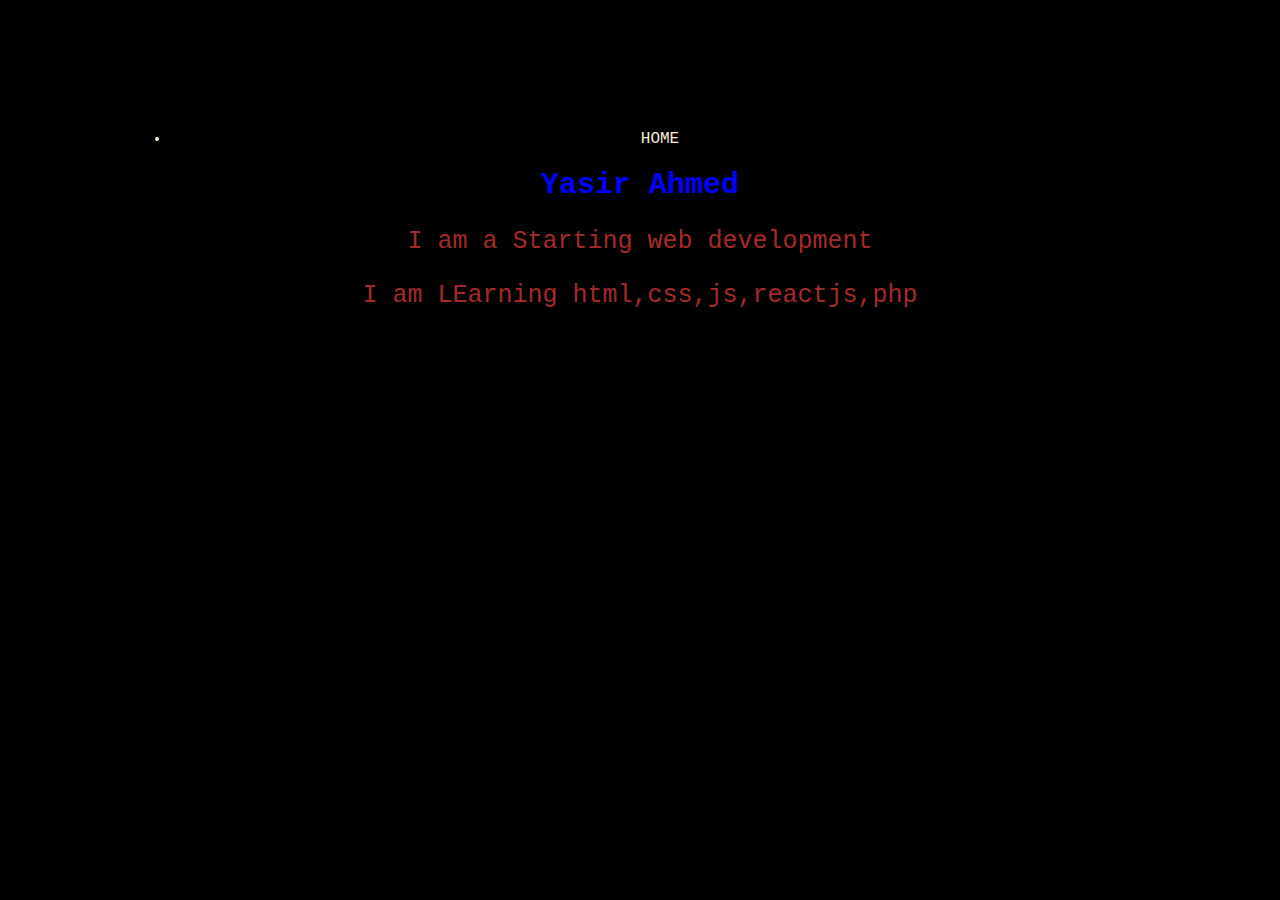
==== about.html @ 7bd9c5ff "about" ====
<!DOCTYPE html>
<html lang="en">
<head>
    <meta charset="UTF-8">
    <meta name="viewport" content="width=device-width, initial-scale=1.0">
    <title>About</title>
    <link rel="stylesheet" href="stryle.css">
</head>
<body>
    <div class="nav">
        <ul>
            <li><a href="./index.html">HOME</a></li>
        </ul>
        </div>
        <div class="content">
            <h1>Yasir Ahmed</h1>
            <p>I am a Starting web development</p>
            <p>I am LEarning html,css,js,reactjs,php</p>
        </div>
</body>
</html>
---- stryle.css ----
body{
    background: black;
    color: antiquewhite;
    text-align: center;
    font-family: 'Courier New', Courier, monospace;
    margin: 130px;
}
.nav li a{
    text-decoration: none;
    color: antiquewhite;
}
h1{
font-size: 30px;
color:blue;
}
p{
    font-size: 25px;
    color: brown;
}
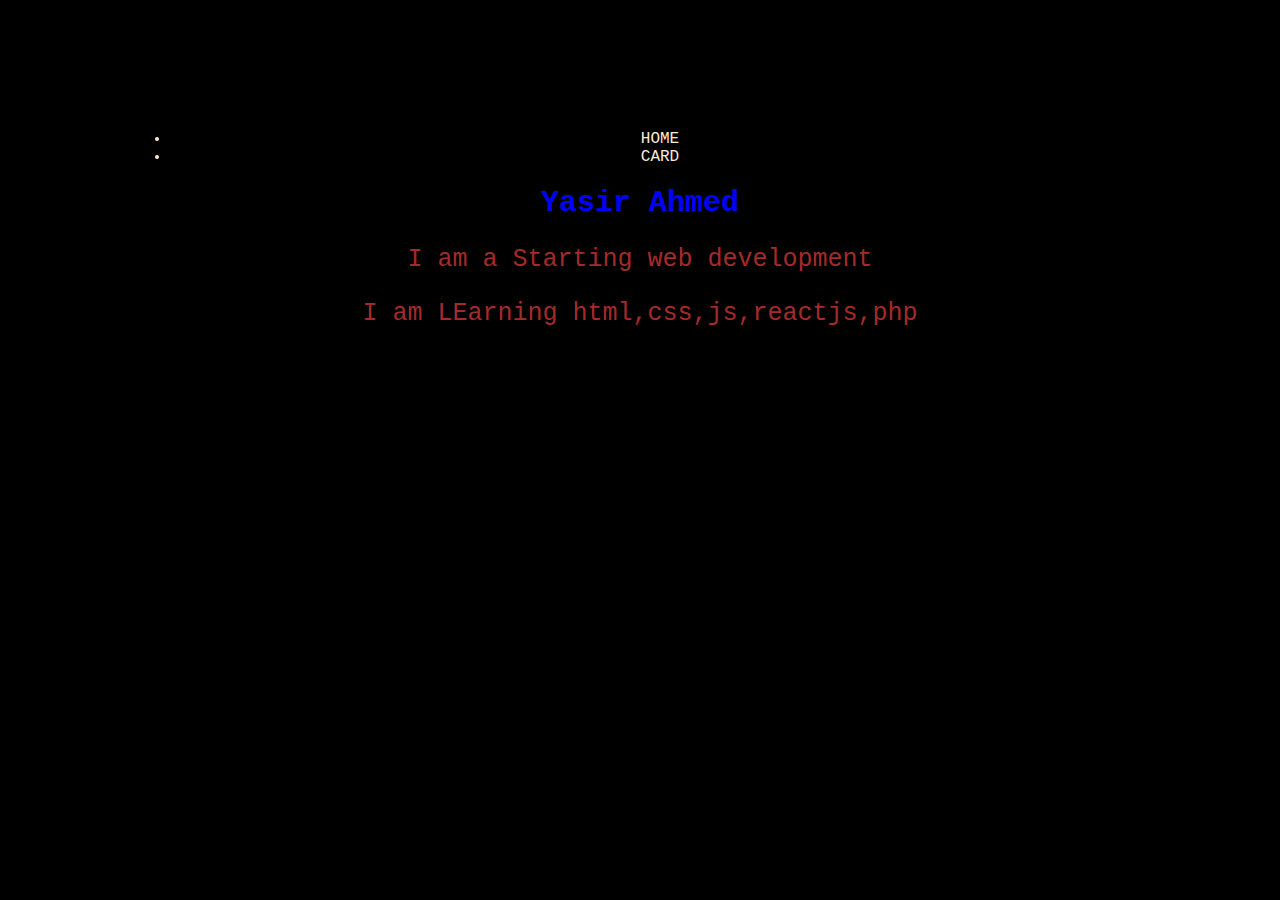
==== commit 2b086704: "card" ====
--- a/about.html
+++ b/about.html
@@ -10,6 +10,7 @@
     <div class="nav">
         <ul>
             <li><a href="./index.html">HOME</a></li>
+            <li><a href="./card.html">CARD</a></li>
         </ul>
         </div>
         <div class="content">
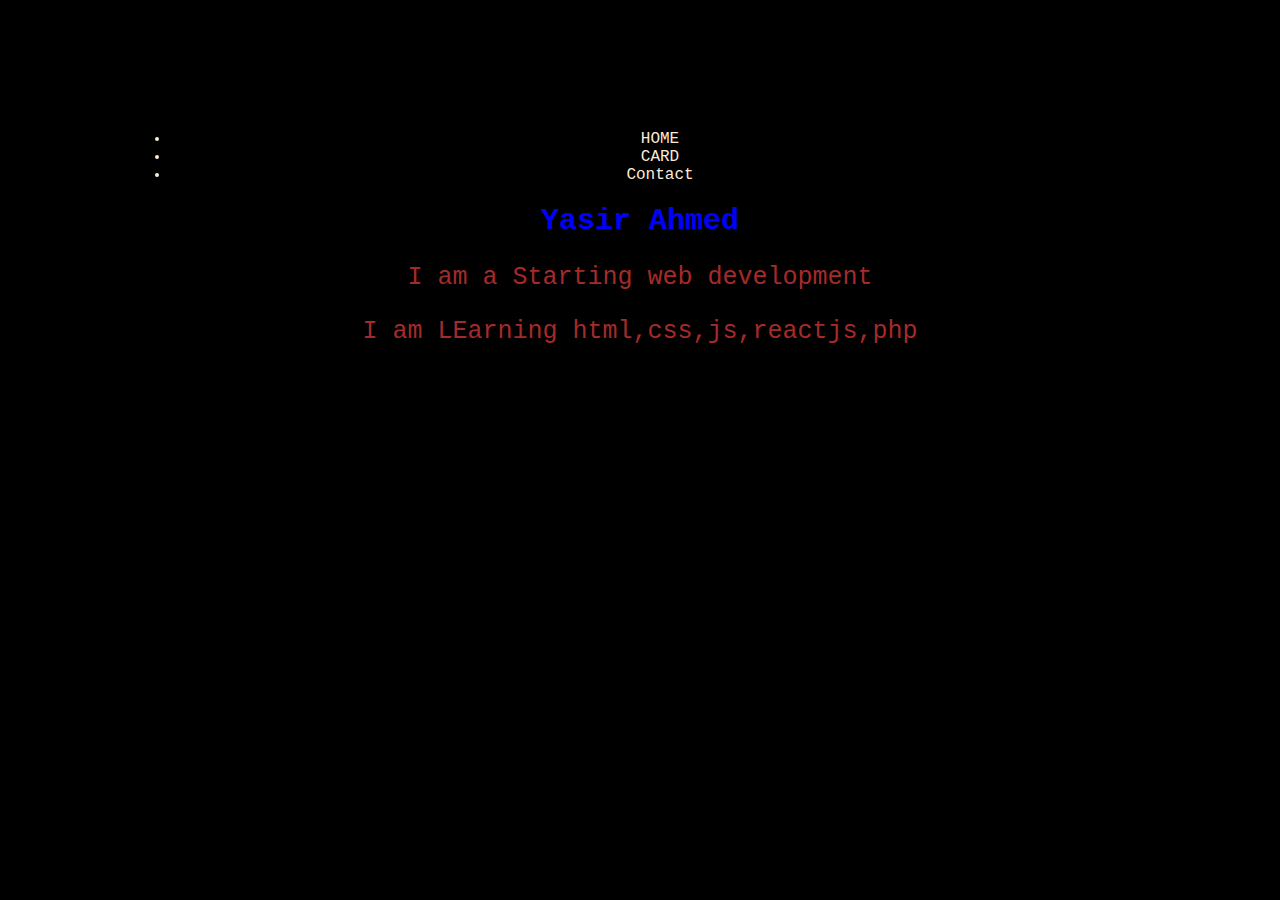
==== commit d5a306fc: "card" ====
--- a/about.html
+++ b/about.html
@@ -11,6 +11,7 @@
         <ul>
             <li><a href="./index.html">HOME</a></li>
             <li><a href="./card.html">CARD</a></li>
+            <li><a href="./form.html">Contact</a></li>
         </ul>
         </div>
         <div class="content">
